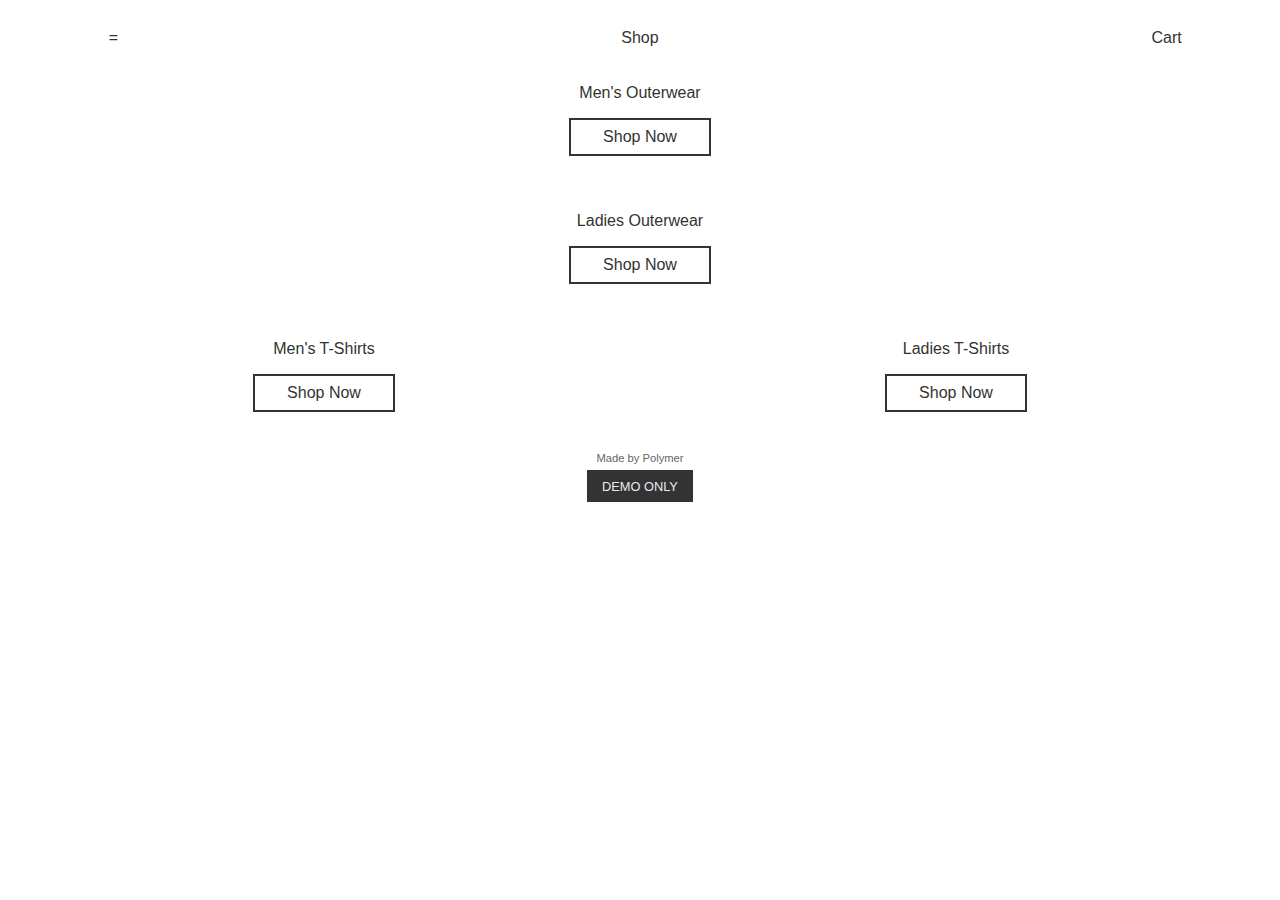
==== index.html @ a38ca479 "add landing page" ====
<!DOCTYPE html>
<html lang="en">

<head>
  <meta charset="UTF-8">
  <meta name="viewport" content="width=device-width, initial-scale=1.0">
  <meta http-equiv="X-UA-Compatible" content="ie=edge">

  <link rel="stylesheet" href="css/style.css">
  <title>Shop Online</title>
</head>

<body>
  <main class="grid">
    <header class="header grid">
      <div>=</div>
      <div>Shop</div>
      <div>Cart</div>

      <!-- <nav class="navbar grid">
        <div></div>
        <div>Men's</div>
        <div>Ladies</div>
        <div>Men's</div>
        <div>Ladies</div>
        <div></div>
      </nav> -->

    </header>

    <section class="category mens-outer">
      <img src="https://shop.polymer-project.org/es6-unbundled/images/mens_outerwear.jpg" alt="">
      <p> Men's Outerwear </p>
      <a href="views/productListing.html" class="btn">Shop Now</a>
    </section>

    <section class="category womens-outer">
      <img src="https://shop.polymer-project.org/es6-unbundled/images/ladies_outerwear.jpg" alt="">
      <p> Ladies Outerwear </p>
      <a href="views/productListing.html" class="btn">Shop Now</a>
    </section>

    <section class="category mens-tshirt">
      <img src="https://shop.polymer-project.org/es6-unbundled/images/mens_tshirts.jpg" alt="">
      <p> Men's T-Shirts </p>
      <a href="views/productListing.html" class="btn">Shop Now</a>
    </section>

    <section class="category womens-tshirt">
      <img src="https://shop.polymer-project.org/es6-unbundled/images/ladies_tshirts.jpg" alt="">
      <p> Ladies T-Shirts </p>
      <a href="views/productListing.html" class="btn">Shop Now</a>
    </section>

    <footer class="footer">
      <p> Made by Polymer </p>
      <a href="#" class="btn">DEMO ONLY</a>
    </footer>
  </main>
</body>

</html>
---- css/style.css ----
/* Core styles */

body {
  font-family: Arial, Helvetica, sans-serif;
  color: #333;
  font-size: 1em;
  text-align: center;
}

img {
  display: block;
  width: 100%;
  height: auto;
}

h2,
h3 {
  padding: 1em 0;
}

p {
  padding: 1em 0;
  margin: 0;
}

.btn {
  display: inline-block;
  background: #fff;
  color: #333;
  text-decoration: none;
  padding: 0.5em 2em;
  border: 2px solid #333;
  margin-bottom: 2.5em;
}

.btn:hover {
  background: #333;
  color: #eaeaea;
}

/* Grid styles for page */

.grid {
  display: grid;    
  grid-template-columns: repeat(6, 1fr);
  grid-template-rows: 60px auto auto auto 60px;
}

.header {
  grid-column: span 6;
}

.category {
  grid-column: span 6;
}

.mens-tshirt {
  grid-column: span 3;
}

.womens-tshirt {
  grid-column: span 3;
}

.footer {
  grid-column: span 6;
}

/* Header area */

header div {
  align-self: center;
}

header div:nth-child(2) {
  grid-column: span 4
}

/* header navbar {
  grid-row: 2;
  grid-column: span 6;
} */

/* Footer area */

footer p {
  padding: 0;
  color: #666;
  font-size: 70%;
}

footer .btn {
  display: inline-block;
  text-decoration: none;
  font-size: 80%;
  padding: 0.5em 1em;
  margin: 0.5em 0 0 0;
  background: #333;
  color: #eaeaea;
}
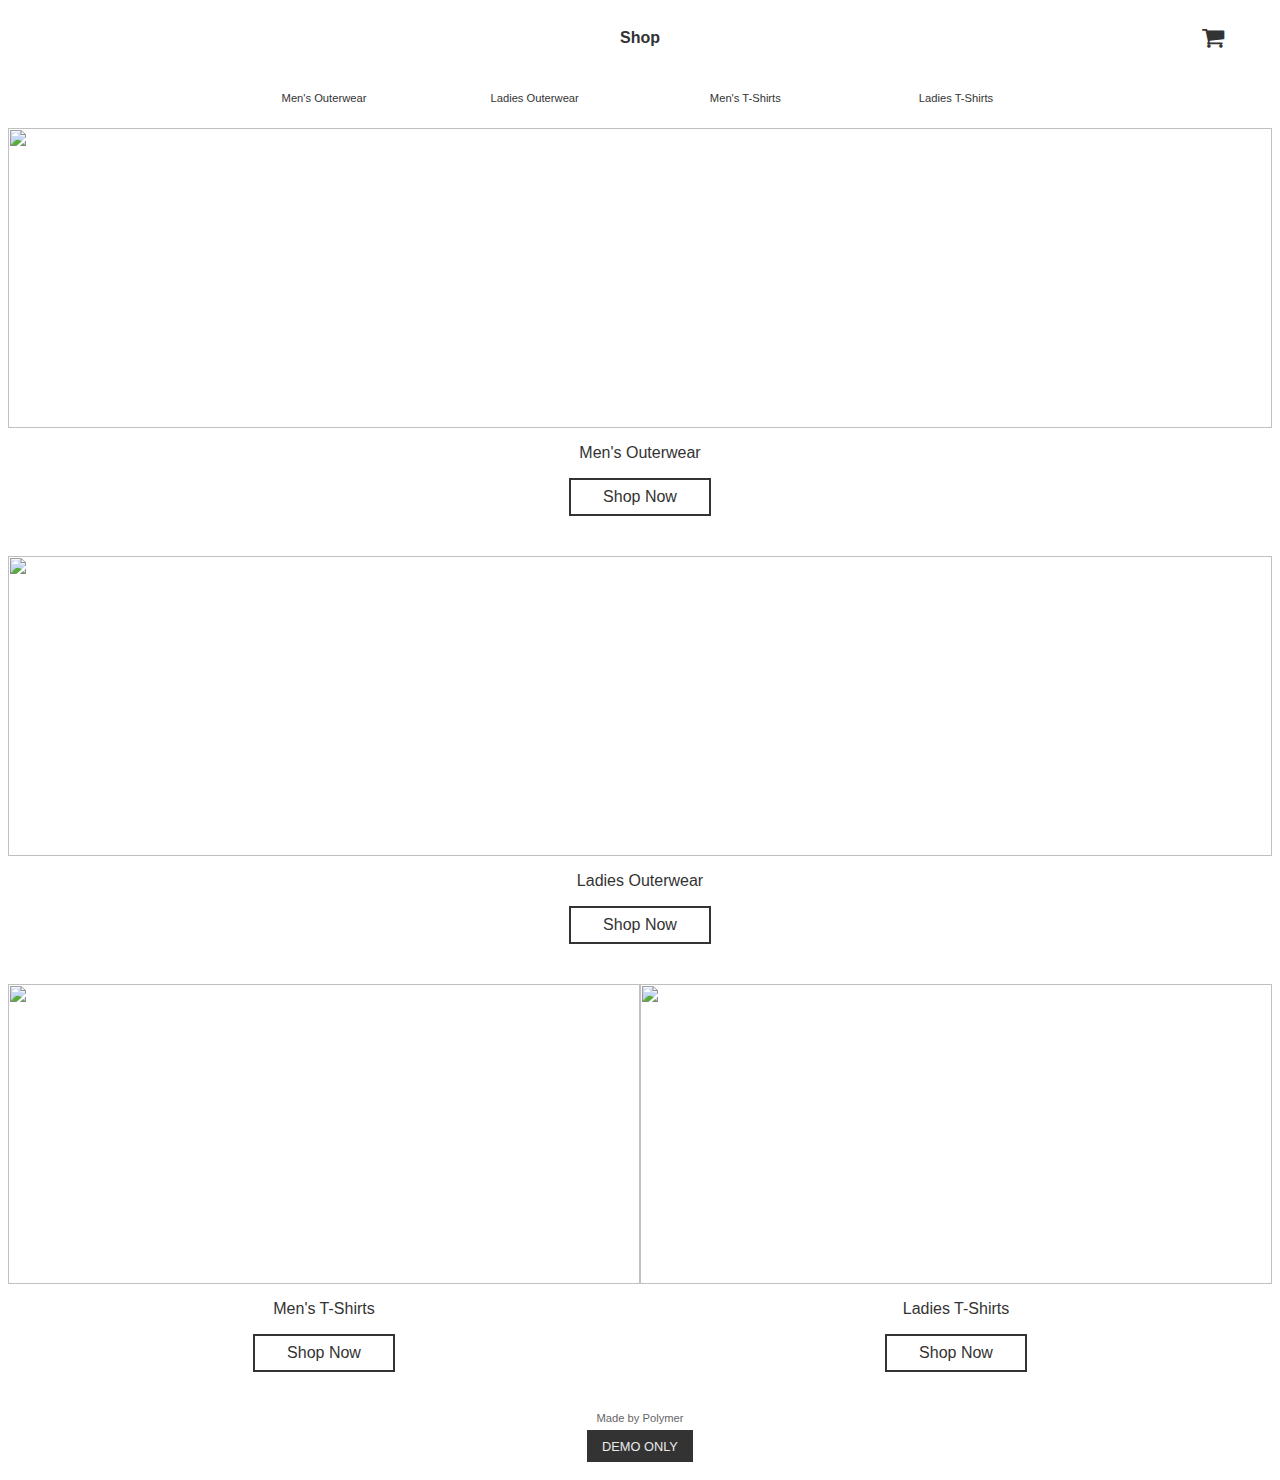
==== commit d4cbc514: "fix bugs" ====
--- a/index.html
+++ b/index.html
@@ -6,6 +6,7 @@
   <meta name="viewport" content="width=device-width, initial-scale=1.0">
   <meta http-equiv="X-UA-Compatible" content="ie=edge">
 
+  <link rel="stylesheet" href="https://stackpath.bootstrapcdn.com/font-awesome/4.7.0/css/font-awesome.min.css">
   <link rel="stylesheet" href="css/style.css">
   <title>Shop Online</title>
 </head>
@@ -13,20 +14,19 @@
 <body>
   <main class="grid">
     <header class="header grid">
-      <div>=</div>
-      <div>Shop</div>
-      <div>Cart</div>
+      <div class="hamburger"><i class="fa fa-bars" aria-hidden="true"></i></div>
+      <div><strong> Shop </strong></div>
+      <div class="cart"><i class="fa fa-shopping-cart" aria-hidden="true"></i></div>
+    </header>
 
-      <!-- <nav class="navbar grid">
-        <div></div>
-        <div>Men's</div>
-        <div>Ladies</div>
-        <div>Men's</div>
-        <div>Ladies</div>
-        <div></div>
-      </nav> -->
-
-    </header>
+    <section class="navbar grid">
+      <div></div>
+      <div>Men's Outerwear</div>
+      <div>Ladies Outerwear</div>
+      <div>Men's T-Shirts</div>
+      <div>Ladies T-Shirts</div>
+      <div></div>
+    </section>
 
     <section class="category mens-outer">
       <img src="https://shop.polymer-project.org/es6-unbundled/images/mens_outerwear.jpg" alt="">
@@ -56,6 +56,7 @@
       <p> Made by Polymer </p>
       <a href="#" class="btn">DEMO ONLY</a>
     </footer>
+    
   </main>
 </body>
 
--- a/css/style.css
+++ b/css/style.css
@@ -10,7 +10,8 @@
 img {
   display: block;
   width: 100%;
-  height: auto;
+  height: 300px;
+  object-fit: cover;
 }
 
 h2,
@@ -43,10 +44,14 @@
 .grid {
   display: grid;    
   grid-template-columns: repeat(6, 1fr);
-  grid-template-rows: 60px auto auto auto 60px;
+  grid-template-rows: 60px 60px auto auto auto 60px;
 }
 
 .header {
+  grid-column: span 6;
+}
+
+.navbar {
   grid-column: span 6;
 }
 
@@ -68,28 +73,46 @@
 
 /* Header area */
 
-header div {
+.header div {
   align-self: center;
 }
 
-header div:nth-child(2) {
-  grid-column: span 4
+.header div:nth-child(2) {
+  grid-column: 2/6
 }
 
-/* header navbar {
-  grid-row: 2;
-  grid-column: span 6;
-} */
+.header div:nth-child(3) {
+  justify-self: end;
+  padding-right: 2em;
+}
+
+.hamburger {
+  display: none;
+}
+
+.cart {
+  font-size: 1.5em;
+}
+
+/* Navbar area */
+
+.navbar {
+  font-size: 0.7em;
+}
+
+.navbar div {
+  align-self: center;
+}
 
 /* Footer area */
 
-footer p {
+.footer p {
   padding: 0;
   color: #666;
   font-size: 70%;
 }
 
-footer .btn {
+.footer .btn {
   display: inline-block;
   text-decoration: none;
   font-size: 80%;
@@ -97,4 +120,21 @@
   margin: 0.5em 0 0 0;
   background: #333;
   color: #eaeaea;
-}+}
+
+@media screen and (max-width: 699px) {
+  .grid {
+    display: grid;    
+    grid-template-columns: repeat(6, 1fr);
+    grid-template-rows: 60px auto auto auto 60px;
+  }
+
+  .hamburger {
+    display: inline-block;
+  }
+
+  .navbar {
+    display: none;
+  }
+}
+
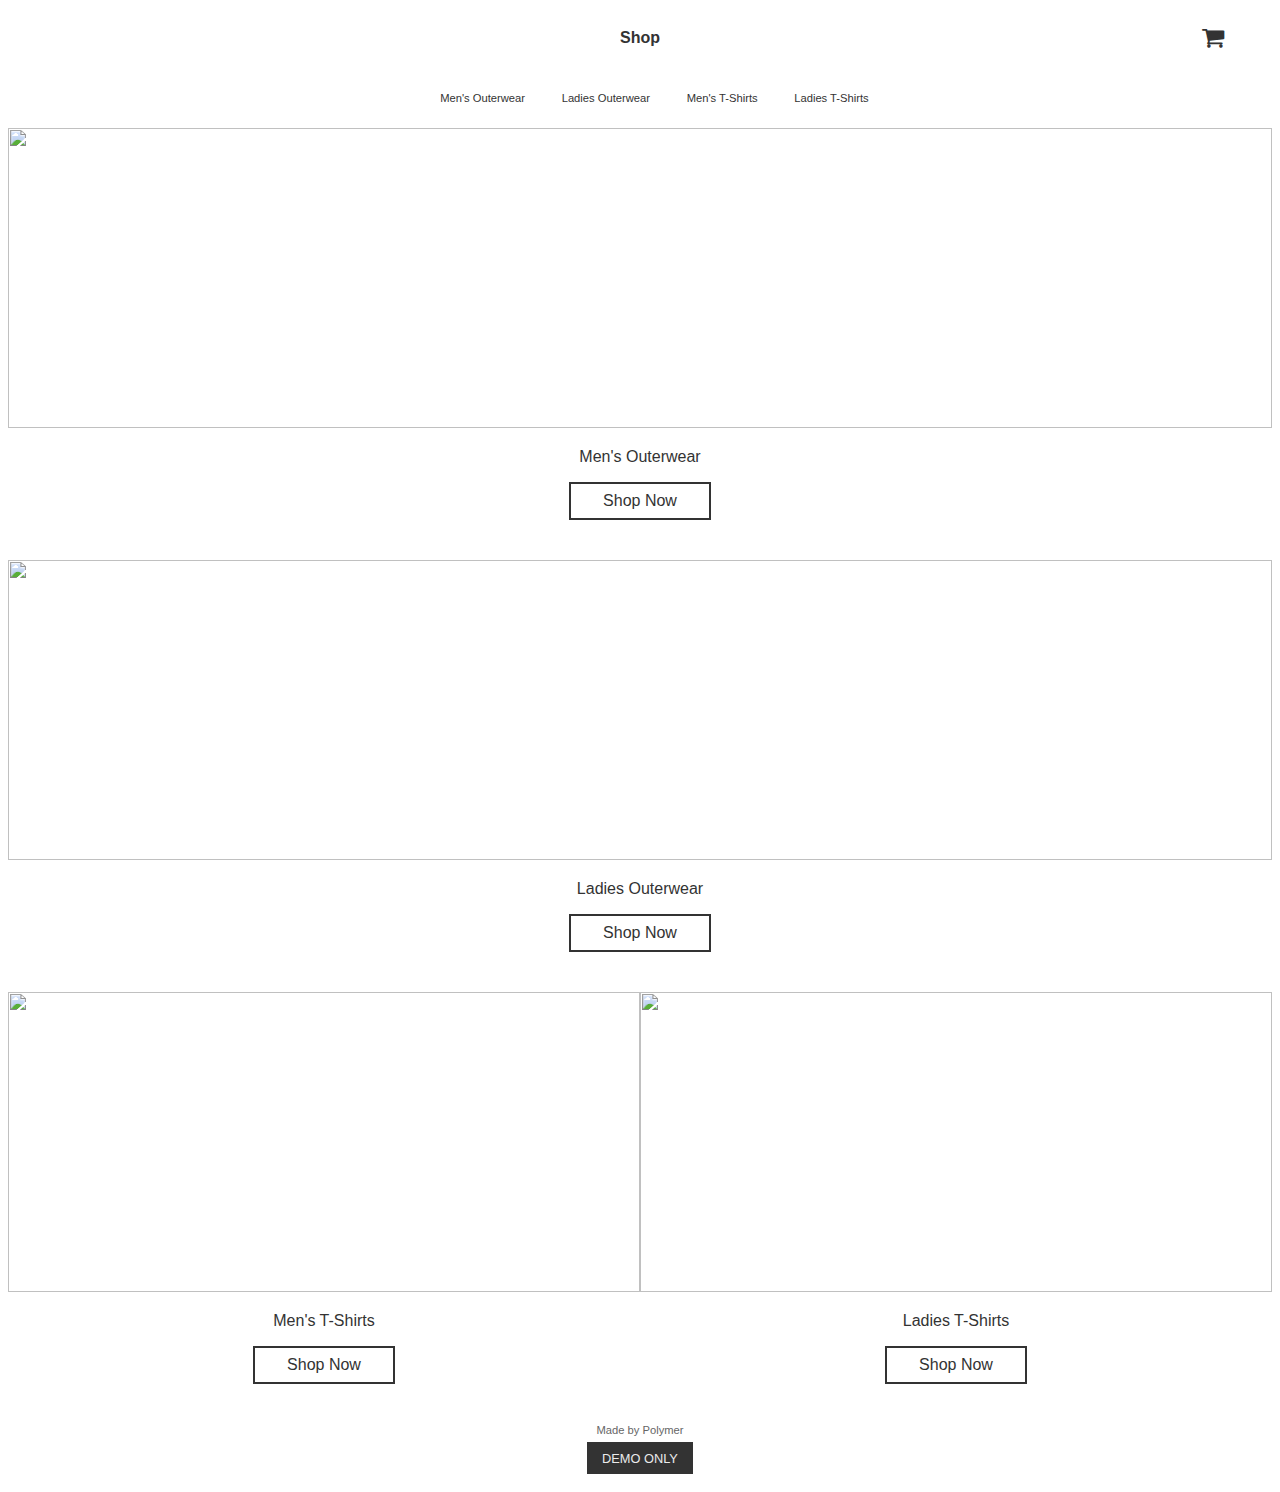
==== commit 88932a0a: "modify navbar" ====
--- a/index.html
+++ b/index.html
@@ -15,39 +15,47 @@
   <main class="grid">
     <header class="header grid">
       <div class="hamburger"><i class="fa fa-bars" aria-hidden="true"></i></div>
-      <div><strong> Shop </strong></div>
+      <div><strong> <a href="index.html">Shop</a> </strong></div>
       <div class="cart"><i class="fa fa-shopping-cart" aria-hidden="true"></i></div>
     </header>
 
-    <section class="navbar grid">
+    <!-- <section class="navbar grid">
       <div></div>
-      <div>Men's Outerwear</div>
-      <div>Ladies Outerwear</div>
-      <div>Men's T-Shirts</div>
-      <div>Ladies T-Shirts</div>
+      <div><a href="views/productListing.html">Men's Outerwear</a></div>
+      <div><a href="views/productListing.html">Ladies Outerwear</a></div>
+      <div><a href="views/productListing.html">Men's T-Shirts</a></div>
+      <div><a href="views/productListing.html">Ladies T-Shirts</a></div>
       <div></div>
+    </section> -->
+    <section class="navbar">
+      <ul>
+        <li><a href="views/productListing.html">Men's Outerwear</a></li>
+        <li><a href="views/productListing.html">Ladies Outerwear</a></li>
+        <li><a href="views/productListing.html">Men's T-Shirts</a></li>
+        <li><a href="views/productListing.html">Ladies T-Shirts</a></li>
+      </ul>
     </section>
 
     <section class="category mens-outer">
-      <img src="https://shop.polymer-project.org/es6-unbundled/images/mens_outerwear.jpg" alt="">
+      <img class="banner-image" src="https://shop.polymer-project.org/es6-unbundled/images/mens_outerwear.jpg" alt="">
       <p> Men's Outerwear </p>
       <a href="views/productListing.html" class="btn">Shop Now</a>
     </section>
 
     <section class="category womens-outer">
-      <img src="https://shop.polymer-project.org/es6-unbundled/images/ladies_outerwear.jpg" alt="">
+      <img class="banner-image" src="https://shop.polymer-project.org/es6-unbundled/images/ladies_outerwear.jpg" alt="">
       <p> Ladies Outerwear </p>
       <a href="views/productListing.html" class="btn">Shop Now</a>
     </section>
 
     <section class="category mens-tshirt">
-      <img src="https://shop.polymer-project.org/es6-unbundled/images/mens_tshirts.jpg" alt="">
+      <img class="banner-image" src="https://shop.polymer-project.org/es6-unbundled/images/mens_tshirts.jpg" alt="">
       <p> Men's T-Shirts </p>
       <a href="views/productListing.html" class="btn">Shop Now</a>
     </section>
 
     <section class="category womens-tshirt">
-      <img src="https://shop.polymer-project.org/es6-unbundled/images/ladies_tshirts.jpg" alt="">
+      <img class="banner-image" src="https://shop.polymer-project.org/es6-unbundled/images/ladies_tshirts.jpg" alt="">
       <p> Ladies T-Shirts </p>
       <a href="views/productListing.html" class="btn">Shop Now</a>
     </section>
@@ -56,7 +64,7 @@
       <p> Made by Polymer </p>
       <a href="#" class="btn">DEMO ONLY</a>
     </footer>
-    
+
   </main>
 </body>
 
--- a/css/style.css
+++ b/css/style.css
@@ -7,11 +7,13 @@
   text-align: center;
 }
 
+a {
+  text-decoration: none;
+  color: #333;
+}
+
 img {
-  display: block;
   width: 100%;
-  height: 300px;
-  object-fit: cover;
 }
 
 h2,
@@ -97,11 +99,33 @@
 /* Navbar area */
 
 .navbar {
+  display: inline;
+  align-self: center;
+  list-style: none;
+  text-align: center;
   font-size: 0.7em;
 }
 
-.navbar div {
-  align-self: center;
+.navbar ul li {
+  display: inline-grid;
+  position: relative;
+  margin-right: 1em;
+  padding: 1em;
+}
+
+.navbar ul li:hover {
+  background-color: #999;
+  border-bottom:1.5px solid;
+}
+
+.navbar ul li.active{
+  border-bottom:1.5px solid;
+}
+
+/* Main area */
+.banner-image {
+  height: 300px;
+  object-fit: cover;
 }
 
 /* Footer area */
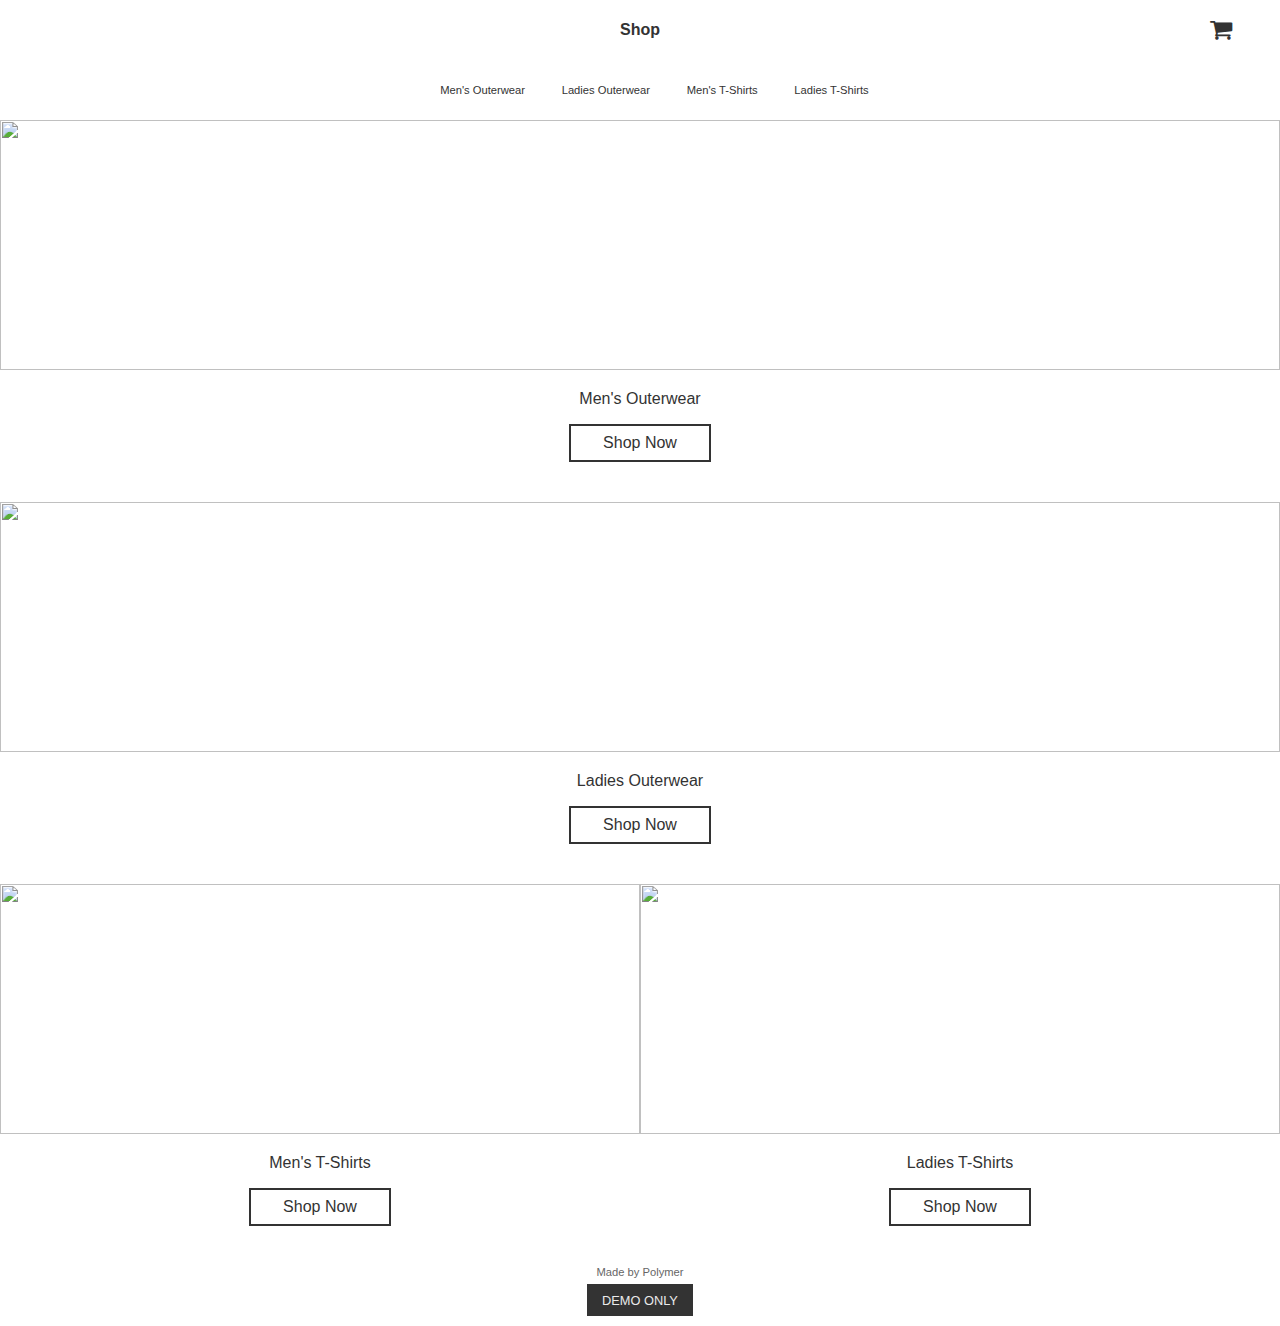
==== commit 1dc55485: "add sidenav and fix bugs" ====
--- a/index.html
+++ b/index.html
@@ -12,11 +12,34 @@
 </head>
 
 <body>
+  <!-- sidenav -->
+  <div id="mySidenav" class="sidenav">
+    <div id="sidenav-inner" class="sidenav-inner">
+      <a href="javascript:void(0)" class="closebtn" onclick="closeNav()">&times;</a>
+      <a href="views/productListing.html">Men's Outerwear</a>
+      <a href="views/productListing.html">Ladies Outerwear</a>
+      <a href="views/productListing.html">Men's T-Shirts</a>
+      <a href="views/productListing.html">Ladies T-Shirts</a>
+    </div>
+    <div class="sidenav-inner-second" onclick="closeNav()"></div>
+  </div>
+
   <main class="grid">
     <header class="header grid">
-      <div class="hamburger"><i class="fa fa-bars" aria-hidden="true"></i></div>
-      <div><strong> <a href="index.html">Shop</a> </strong></div>
-      <div class="cart"><i class="fa fa-shopping-cart" aria-hidden="true"></i></div>
+      <div class="hamburger" onclick="openNav()">
+        <i class="fa fa-bars" aria-hidden="true"></i>
+        <!-- &#9776; can also be used for hamburger icon -->
+      </div>
+      <div>
+        <strong>
+          <a href="index.html">Shop</a>
+        </strong>
+      </div>
+      <div class="cart">
+        <a href="views/cart.html">
+          <i class="fa fa-shopping-cart" aria-hidden="true"></i>
+        </a>
+      </div>
     </header>
 
     <!-- <section class="navbar grid">
@@ -29,10 +52,18 @@
     </section> -->
     <section class="navbar">
       <ul>
-        <li><a href="views/productListing.html">Men's Outerwear</a></li>
-        <li><a href="views/productListing.html">Ladies Outerwear</a></li>
-        <li><a href="views/productListing.html">Men's T-Shirts</a></li>
-        <li><a href="views/productListing.html">Ladies T-Shirts</a></li>
+        <li>
+          <a href="views/productListing.html">Men's Outerwear</a>
+        </li>
+        <li>
+          <a href="views/productListing.html">Ladies Outerwear</a>
+        </li>
+        <li>
+          <a href="views/productListing.html">Men's T-Shirts</a>
+        </li>
+        <li>
+          <a href="views/productListing.html">Ladies T-Shirts</a>
+        </li>
       </ul>
     </section>
 
@@ -66,6 +97,18 @@
     </footer>
 
   </main>
+
+  <script>
+    function openNav() {
+      document.getElementById("mySidenav").style.width = "100%";
+      document.getElementById("sidenav-inner").style.width = "100%";
+    }
+
+    function closeNav() {
+      document.getElementById("mySidenav").style.width = "0";
+      document.getElementById("sidenav-inner").style.width = "0";
+    }
+  </script>
 </body>
 
 </html>--- a/css/style.css
+++ b/css/style.css
@@ -5,6 +5,8 @@
   color: #333;
   font-size: 1em;
   text-align: center;
+  margin: 0;
+  padding: 0;
 }
 
 a {
@@ -39,6 +41,51 @@
 .btn:hover {
   background: #333;
   color: #eaeaea;
+}
+
+/* Side navigation for mobile */
+
+.sidenav {
+  display: grid;
+  grid-template-columns: 1fr 1fr;
+  height: 100%;
+  width: 0;
+  position: fixed;
+  z-index: 1;
+  top: 0;
+  left: 0;
+  overflow-x: hidden;
+  transition: 0;
+}
+
+.sidenav .sidenav-inner-second {
+  height: 100%;
+  background-color: #000;
+  opacity: 0.5;
+}
+
+.sidenav-inner {
+  height: 100%;
+  width: 0;
+  background-color: #FFF;
+  overflow-x: hidden;
+  transition: 0.4s;
+  padding-top: 60px;
+}
+
+.sidenav-inner a {
+  padding: 1em 0.5em 0 0.5em;
+  text-decoration: none;
+  font-size: 1em;
+  color: #222;
+  display: block;
+  transition: 0.3s;
+}
+
+.sidenav-inner .closebtn {
+  padding-right: 0;
+  font-size: 2.5em;
+  margin-left: 35%;
 }
 
 /* Grid styles for page */
@@ -124,7 +171,7 @@
 
 /* Main area */
 .banner-image {
-  height: 300px;
+  height: 250px;
   object-fit: cover;
 }
 
